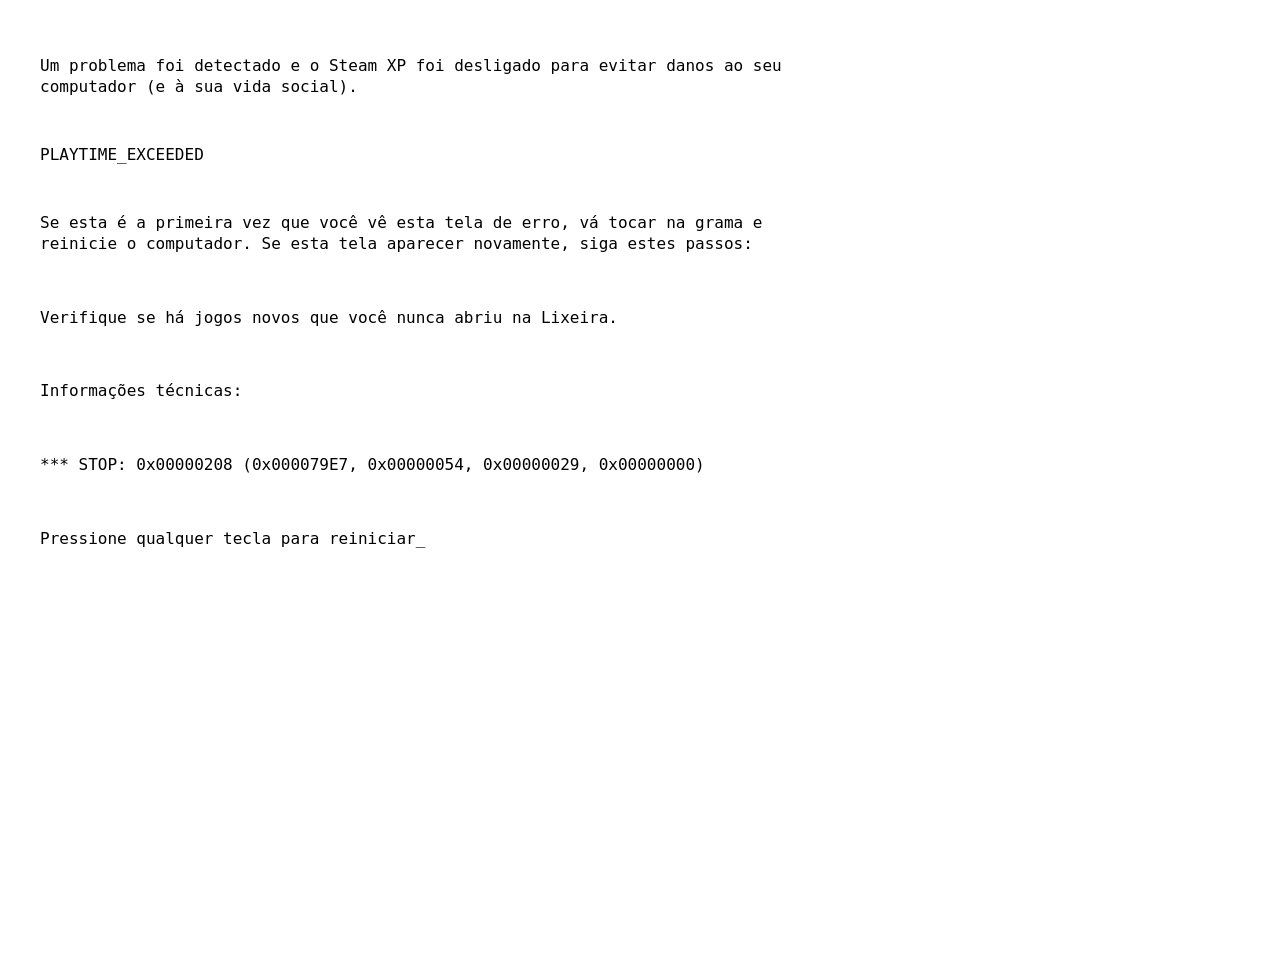
==== crash.html @ c1254bbf "adicionando tela de crash" ====
<!DOCTYPE html>
<html lang="pt-BR">

<head>
    <meta charset="UTF-8">
    <meta name="viewport" content="width=device-width, initial-scale=1.0">
    <title>Crash</title>
    <link rel="stylesheet" href="css/base.css">
    <link rel="stylesheet" href="css/tokens.css">
    <link rel="stylesheet" href="css/pages/crash.css">
</head>

<body>
    <main>
        <p>Um problema foi detectado e o Steam XP foi desligado para evitar
            danos ao seu computador (e à sua vida social).</p>

        <h1>PLAYTIME_EXCEEDED</h1>

        <p>Se esta é a primeira vez que você vê esta tela de erro,
            vá tocar na grama e reinicie o computador. Se esta tela
            aparecer novamente, siga estes passos:</p>

        <p class="message">Verifique se há jogos novos que você nunca abriu na Lixeira.</p>

        <p>Informações técnicas:</p>

        <p>*** STOP: 0x00000208 (0x000079E7, 0x00000054, 0x00000029, 0x00000000)</p>

        <p>Pressione qualquer tecla para reiniciar<span class="cursor" aria-hidden="true">_</span></p>
    </main>

    <script type="module" src="js/pages/crash.js"></script>
</body>

</html>
---- css/pages/crash.css ----
body {
    min-height: 100vh;
    background: var(--bsod);
    color: var(--white);
    font: 16px/1.3 "Lucida Console", "DejaVu Sans Mono", "Liberation Mono", monospace;
    cursor: none;
    padding: 2rem;
}

main {
    display: flex;
    flex-direction: column;
    gap: 1.3em;
    max-width: 80ch;
}

h1 {
    font: inherit;
}

.cursor {
    animation: blink 1s steps(1) infinite;
}

@keyframes blink {
    50% {
        opacity: 0;
    }
}
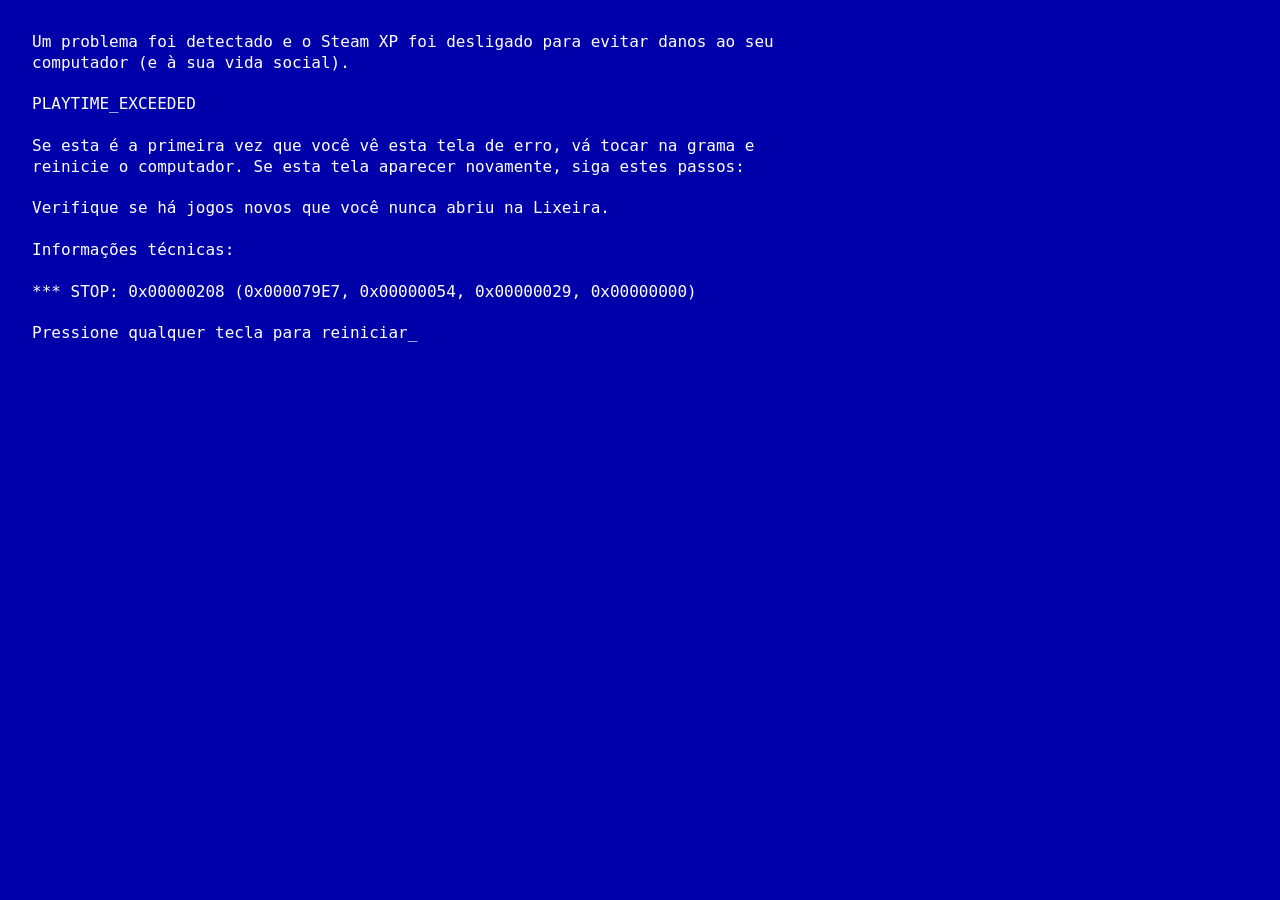
==== commit f6213636: "feat: adiciona favicon nas paginas internas Nenhuma pagina tinha favicon. Usa o icone steam-xp.svg q" ====
--- a/crash.html
+++ b/crash.html
@@ -5,6 +5,7 @@
     <meta charset="UTF-8">
     <meta name="viewport" content="width=device-width, initial-scale=1.0">
     <title>Crash</title>
+    <link rel="icon" type="image/svg+xml" href="public/imgs/icons/steam-xp.svg">
     <link rel="stylesheet" href="css/base.css">
     <link rel="stylesheet" href="css/tokens.css">
     <link rel="stylesheet" href="css/pages/crash.css">
--- a/css/base.css
+++ b/css/base.css
@@ -0,0 +1,19 @@
+* {
+    margin: 0;
+    padding: 0;
+    border: 0;
+    box-sizing: border-box;
+    list-style: none;
+}
+
+.sr-only {
+    position: absolute;
+    width: 1px;
+    height: 1px;
+    overflow: hidden;
+    clip-path: inset(50%);
+}
+
+[hidden] {
+    display: none !important;
+}
--- a/css/tokens.css
+++ b/css/tokens.css
@@ -0,0 +1,53 @@
+:root {
+    --luna: #0054E3;
+    --luna-hi: #3D95FF;
+    --luna-edge: #0831D9;
+    --taskbar: #245EDC;
+    --taskbar-hi: #3F8CF3;
+    --taskbar-lo: #1941A5;
+    --pane: #7BA2E7;
+    --pane-lo: #6375D6;
+    --pane-ink: #215DC6;
+    --face: #ECE9D8;
+    --field-edge: #7F9DB9;
+    --btn-edge: #003C74;
+    --start: #3C9E3B;
+    --start-hi: #5FB85A;
+    --start-lo: #2A7A28;
+    --orange: #F0A24A;
+    --close: #D9431F;
+    --select: #316AC5;
+    --sky: #3A78E6;
+    --sky-lo: #9CC3F7;
+    --grass: #4C9A1E;
+    --grass-hi: #8CC63F;
+    --grass-lo: #2E7A0F;
+    --login-bar: #00309C;
+    --login-field: #5A7EDC;
+
+    --bsod: #0000AA;
+
+    /*steam*/
+    --steam-ink: #171A21;
+    --steam-navy: #1B2838;
+    --steam-slate: #2A475E;
+    --steam-sky: #66C0F4;
+    --steam-mist: #C7D5E0;
+
+    --white: #FFFFFF;
+    --pane-hi: #C6D3F7;
+    --focus-ring: #98B8F5;
+    --login-line: #8FA8E6;
+    --setup-hi: #0B3FC0;
+    --setup-lo: #002A8F;
+    --post: #000000;
+    --post-ink: #AAAAAA;
+    --graph: #5CFF5C;
+    --graph-grid: #1B5E1B;
+    --ok: #3A9A2E;
+    --warn: #F2A900;
+
+    --font-ui: Tahoma, "Noto Sans", sans-serif;
+    --font-title: "Trebuchet MS", "Fira Sans", sans-serif;
+    --font-display: "Franklin Gothic Medium", "Libre Franklin", Arial, sans-serif;
+}
